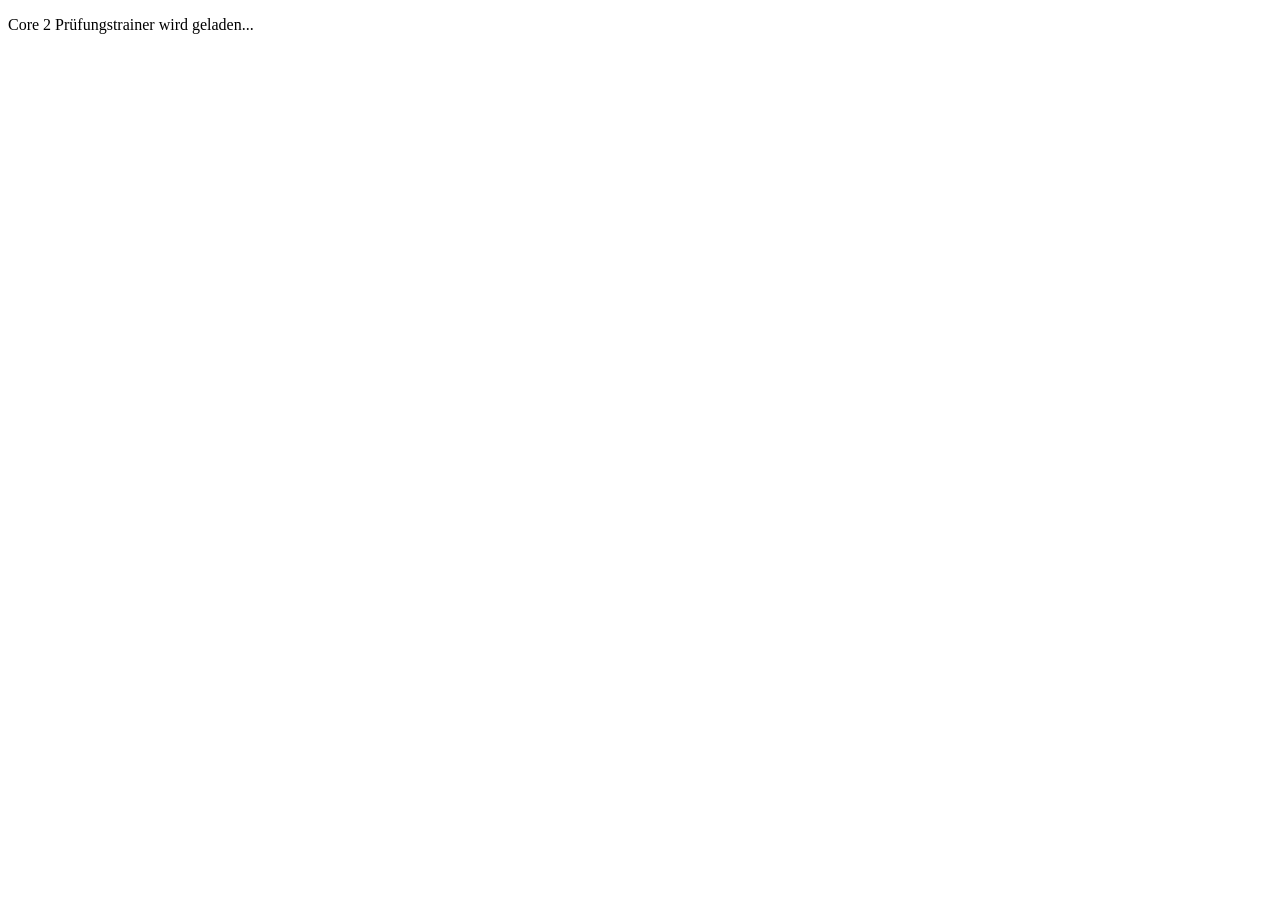
==== alte-version-bis-pruefung.html @ 5fa46db8 "Use one direct open-question button inside classic topics" ====
<!doctype html><html lang="de"><head><meta charset="utf-8"><meta name="viewport" content="width=device-width,initial-scale=1"><title>Core 2 Prüfungstrainer</title></head><body><p>Core 2 Prüfungstrainer wird geladen...</p><script>
const SOURCE="https://raw.githubusercontent.com/SabineSimons/core2-pruefungstrainer/fec6dbf7b76a672dd6b8a2499a6901fbd666cd99/index.html";
function patch(html){
html=html.replace("220-1202 Lern- & Prüfungstrainer</h1>","220-1202 Lern- & Prüfungstrainer</h1><div class=\"small\" style=\"margin-top:8px;font-weight:800;color:var(--good)\">Version 03.09.2026 · Antwort-Markierung aktiv</div>");
html=html.replace(/(const TRAIN_ERR_KEY='[^']+';)/,"$1\nconst TRAIN_PROGRESS_KEY='sabine_core2_2201202_topic_progress_v1';");
html=html.replace("{id:'pbq72',n:72,title:'PBQ · Verdächtige E-Mails',prompt:'Klassifizieren Sie die E-Mails und wählen Sie gemäß Unternehmensrichtlinie die passende Maßnahme.',kind:'pbq72'},\n {id:'pbq282'","{id:'pbq72',n:72,title:'PBQ · Verdächtige E-Mails',prompt:'Klassifizieren Sie die E-Mails und wählen Sie gemäß Unternehmensrichtlinie die passende Maßnahme.',kind:'pbq72'},\n {id:'pbq76',n:76,title:'PBQ · Quarantäne & Audio-Dienste',prompt:'Mehrere Benutzer melden Audio- sowie Leistungsprobleme nach dem Herunterladen nicht autorisierter Software. Stellen Sie die betroffenen Geräte unter Quarantäne und konfigurieren Sie die Audio-Dienste.',kind:'pbq76'},\n {id:'pbq282'");
html=html.replace("function pbq282(v){","function pbq76(v){let devs=['Host 2','Host 3','Host 4','Host 5','Host 6','Host 7','Host 8','Media Server','Database Server','File Server'];let audio=['Started','Stopped'];return `<div class=\"hint\">Original-Simulation 76 aus der PDF. Die Lösung wird dort grafisch dargestellt und ist nicht eindeutig als Text ausgeschrieben. Deshalb wird diese Aufgabe nicht automatisch als richtig/falsch gewertet.</div><div class=\"field\"><label>Geräte unter Quarantäne</label>${devs.map(d=>`<label class=\"option\"><input type=\"checkbox\" ${Array.isArray(v.quarantine)&&v.quarantine.includes(d)?'checked':''} onchange=\"pbq76Toggle('${d}',this.checked)\"><span>${d}</span></label>`).join('')}</div><div class=\"pbqgrid\">${devs.map(d=>`<div class=\"field\"><label>${d} · Windows Audio</label>${sel('pbq76','audio_'+d.replaceAll(' ','_'),audio,v['audio_'+d.replaceAll(' ','_')])}</div>`).join('')}</div>`}\nfunction pbq76Toggle(device,on){let a=state.answers.pbq76||(state.answers.pbq76={quarantine:[]});a.quarantine=Array.isArray(a.quarantine)?a.quarantine:[];if(on&&!a.quarantine.includes(device))a.quarantine.push(device);if(!on)a.quarantine=a.quarantine.filter(x=>x!==device);save()}\nfunction pbq282(v){");
html=html.replace(/if\(it\.kind==='pbq72'\)body=pbq72\(v\);\s*if\(it\.kind==='pbq282'\)body=pbq282\(v\);/g,"if(it.kind==='pbq72')body=pbq72(v);if(it.kind==='pbq76')body=pbq76(v);if(it.kind==='pbq282')body=pbq282(v);");
html=html.replace("function clearTrainError(n){setTrainErrors(getTrainErrors().filter(x=>x!==n))}","function clearTrainError(n){setTrainErrors(getTrainErrors().filter(x=>x!==n))}\nfunction getTrainProgress(){try{return JSON.parse(localStorage.getItem(TRAIN_PROGRESS_KEY)||'{\"topics\":{},\"all\":{}}')}catch(e){return {topics:{},all:{}}}}\nfunction setTrainProgress(o){localStorage.setItem(TRAIN_PROGRESS_KEY,JSON.stringify(o||{topics:{},all:{}}))}\nfunction markTrainProgress(n,topic){let p=getTrainProgress();if(!p.topics)p.topics={};if(!p.all)p.all={};p.all[n]=true;if(topic&&topic!=='all'&&topic!=='errors'){if(!p.topics[topic])p.topics[topic]={};p.topics[topic][n]=true}setTrainProgress(p)}\nfunction topicProgress(name){let ids=BANK.filter(q=>topicFor(q,name)).map(q=>q.n),p=getTrainProgress(),t=(p.topics&&p.topics[name])||{},done=ids.filter(n=>t[n]).length;return {done,total:ids.length,pct:ids.length?Math.round(done/ids.length*100):0}}\nfunction overallProgress(){let p=getTrainProgress(),ids=[...new Set(BANK.map(q=>q.n))],a=p.all||{},doneIds=ids.filter(n=>a[n]),done=doneIds.length,err=new Set(getTrainErrors().map(String)),errors=doneIds.filter(n=>err.has(String(n))).length;return {done,total:ids.length,pct:ids.length?Math.round(done/ids.length*100):0,right:Math.max(0,done-errors),accuracy:done?Math.round((done-errors)/done*100):null,errors,openIds:ids.filter(n=>!a[n])}}\nfunction topicScore(name){let p=topicProgress(name),ids=BANK.filter(q=>topicFor(q,name)).map(q=>String(q.n)),tp=getTrainProgress(),t=(tp.topics&&tp.topics[name])||{},doneIds=ids.filter(n=>t[n]),doneSet=new Set(doneIds),err=new Set(getTrainErrors().map(String)),errors=doneIds.filter(n=>err.has(n)).length,right=Math.max(0,doneIds.length-errors),openIds=ids.filter(n=>!doneSet.has(n));return {right,done:doneIds.length,accuracy:doneIds.length?Math.round(right/doneIds.length*100):null,errors,openIds}}\nfunction qListClassic(ids){return (ids||[]).map(q=>'Q'+q).join(', ')}\nfunction startTopicOpen(encoded){let name=decodeURIComponent(encoded),open=new Set(topicScore(name).openIds.map(String)),pool=BANK.filter(q=>topicFor(q,name)&&open.has(String(q.n)));if(!pool.length)return alert('In „'+name+'“ sind keine offenen Fragen mehr.');train={topic:name,items:shuffle(pool),index:0,selected:[],checked:false,correct:0};renderTraining()}\nfunction resetTopicProgress(encoded){let name=decodeURIComponent(encoded);if(!confirm('Fortschritt für „'+name+'“ wirklich zurücksetzen?'))return;let p=getTrainProgress();if(!p.topics)p.topics={};p.topics[name]={};setTrainProgress(p);topicMenu()}\nfunction resetAllProgress(){if(!confirm('Kompletten Core-2-Fortschritt wirklich zurücksetzen? Themenfortschritt, Fehlerliste und gespeicherte Prüfung werden gelöscht.'))return;localStorage.removeItem(TRAIN_PROGRESS_KEY);localStorage.removeItem(TRAIN_ERR_KEY);clearExam();train=null;state=null;home()}");
html=html.replace("<button class=\"btn primary\" onclick=\"topicMenu()\">Themen wählen</button><div class=\"quicktopics\" style=\"display:flex;flex-wrap:wrap;gap:7px;margin-top:12px;justify-content:center\">${Object.keys(TOPICS).map(n=>`<button class=\"btn secondary\" style=\"padding:8px 10px;font-size:13px\" onclick=\"startTopic('${topicArg(n)}')\">${n}</button>`).join('')}</div>","<button class=\"btn primary\" onclick=\"topicMenu()\">Themen wählen</button><div class=\"quicktopics\" style=\"display:grid;grid-template-columns:1fr;gap:8px;margin-top:12px\">${Object.keys(TOPICS).map(n=>{let p=topicProgress(n);return `<div style=\"border:1px solid var(--line);border-radius:12px;padding:9px\"><button class=\"btn secondary\" style=\"width:100%;padding:8px 10px;font-size:13px\" onclick=\"startTopic('${topicArg(n)}')\">${n} · ${p.done}/${p.total} bearbeitet · Richtig ${topicScore(n).right}/${topicScore(n).done} · ${topicScore(n).accuracy===null?'—':topicScore(n).accuracy+'% richtig'} · Fehler ${topicScore(n).errors} · Offen ${topicScore(n).openIds.length}</button><button class=\"btn secondary\" style=\"width:100%;margin-top:6px;padding:7px 9px;font-size:12px\" onclick=\"startTopicOpen('${topicArg(n)}')\" ${topicScore(n).openIds.length?'':'disabled'}>Nur offene Fragen (${topicScore(n).openIds.length})</button><button class=\"btn danger\" style=\"width:100%;margin-top:6px;padding:7px 9px;font-size:12px\" onclick=\"resetTopicProgress('${topicArg(n)}')\">↺ Dieses Thema zurücksetzen</button></div>`}).join('')}</div>");
html=html.replace("${resume?`<p class=\"small\">Gespeicherte Prüfung: Frage ${old.index+1} von ${old.items?.length||90} · ${Object.keys(old.answers||{}).length} Antworten</p>`:''}</section><div class=\"footerNote\">Basis:","${resume?`<p class=\"small\">Gespeicherte Prüfung: Frage ${old.index+1} von ${old.items?.length||90} · ${Object.keys(old.answers||{}).length} Antworten</p>`:''}<div class=\"modecard\" style=\"max-width:720px;margin:18px auto 0;text-align:center\"><h3>📊 Gesamtfortschritt</h3><p><b>${overallProgress().done} von ${overallProgress().total}</b> Fragen bearbeitet<br>Richtig: <b>${overallProgress().right}/${overallProgress().done}</b> · <b>${overallProgress().accuracy===null?'—':overallProgress().accuracy+'% richtig'}</b> · Fehler: <b>${overallProgress().errors}</b> · Offen: <b>${overallProgress().openIds.length}</b></p>${overallProgress().openIds.length?`<details style="margin:7px 0"><summary style="cursor:pointer;font-weight:800">Offene Fragen anzeigen (${overallProgress().openIds.length})</summary><p class="small" style="line-height:1.7">${qListClassic(overallProgress().openIds)}</p></details>`:'<p class="small" style="color:var(--good);font-weight:800">Keine offenen Fragen</p>'}<button class=\"btn danger\" onclick=\"resetAllProgress()\">🗑️ Kompletten Fortschritt zurücksetzen</button></div></section><div class=\"footerNote\">Basis:");
html=html.replace(/function topicMenu\(\)\{.*?\}\nfunction startTraining/s,"function topicMenu(){stopTimer();$('#top').classList.add('hidden');app.innerHTML=`<section class=\"card\"><div class=\"qnum\">THEMEN-TRAINING</div><div class=\"qtext\">Thema auswählen oder Fortschritt einzeln zurücksetzen</div><div class=\"topicgrid\">${Object.keys(TOPICS).map(n=>{let p=topicProgress(n);return `<div class=\"modecard\" style=\"text-align:left\"><h3>${n}</h3><p><b>${p.done} von ${p.total}</b> bearbeitet · Richtig: <b>${topicScore(n).right}/${topicScore(n).done}</b> · <b>${topicScore(n).accuracy===null?'—':topicScore(n).accuracy+'% richtig'}</b> · Fehler: <b>${topicScore(n).errors}</b> · Offen: <b>${topicScore(n).openIds.length}</b></p><button class=\"btn primary\" style=\"width:100%\" onclick=\"startTopic('${topicArg(n)}')\">Thema starten</button><button class=\"btn secondary\" style=\"width:100%;margin-top:8px\" onclick=\"startTopicOpen('${topicArg(n)}')\" ${topicScore(n).openIds.length?'':'disabled'}>Nur offene Fragen (${topicScore(n).openIds.length})</button><button class=\"btn danger\" style=\"width:100%;margin-top:8px\" onclick=\"resetTopicProgress('${topicArg(n)}')\">↺ Fortschritt dieses Themas zurücksetzen</button></div>`}).join('')}</div><div class=\"actions\"><button class=\"btn secondary\" onclick=\"home()\">← Hauptmenü</button><button class=\"btn danger\" onclick=\"resetAllProgress()\">🗑️ Kompletten Fortschritt zurücksetzen</button></div></section>`}\nfunction startTraining");
html=html.replace("function trainCheck(){if(!train.selected.length)return alert('Bitte erst eine Antwort auswählen.');train.checked=true;let q=train.items[train.index];train.ok=","function trainCheck(){if(!train.selected.length)return alert('Bitte erst eine Antwort auswählen.');train.checked=true;let q=train.items[train.index];markTrainProgress(q.n,train.topic);train.ok=");
html=html.replace(/function submitExam\(auto\)\{[^\n]*results\(\)\}/,"function submitExam(auto){if(!state||state.status!=='running')return;state.status='done';state.auto=auto;state.finished=Date.now();let correct=0;state.grades={};for(const it of state.items){if(it.kind==='pbq76'){state.grades[it.id]=null;continue}let ok=it.kind==='mc'?eq(state.answers[it.id],it.q.answers):gradePBQ(it,state.answers[it.id]);state.grades[it.id]=ok;if(ok)correct++}state.correct=correct;save();stopTimer();results()}");
html=html.replace(/function results\(\)\{[^\n]*<\/section>`\}/,"function results(){stopTimer();$('#top').classList.add('hidden');let total=state.items.length,ungraded=state.items.filter(it=>state.grades[it.id]===null).length,graded=total-ungraded,pct=graded?Math.round(state.correct/graded*100):0,passed=pct>=75;let wrong=state.items.filter(it=>state.grades[it.id]===false);app.innerHTML=`<section class=\"card resultbox\"><div class=\"qnum\">AUSWERTUNG</div><div class=\"score ${passed?'pass':'fail'}\">${pct}%</div><h2>${state.correct} von ${graded} bewerteten Aufgaben richtig</h2><p>${state.auto?'Die 90 Minuten sind abgelaufen. Die Prüfung wurde automatisch abgegeben.':'Prüfung abgegeben.'}${ungraded?' · '+ungraded+' Original-Simulation unbewertet.':''}</p><div class=\"actions\"><button class=\"btn primary\" onclick=\"newExamFromResult()\">Neue Prüfung</button><button class=\"btn secondary\" onclick=\"showAllExamQuestions()\">Alle Fragen (${total})</button><button class=\"btn secondary\" onclick=\"showWrong()\">Nur Fehler (${wrong.length})</button></div></section>`}");
html=html.replace(/function checkPBQTrain\(\)\{[^\n]*\}/,"function checkPBQTrain(){let it=state.items[state.index];if(it.kind==='pbq76'){$('#pbqfb').innerHTML=`<div class=\"feedback good\"><b>ℹ️ Original-Simulation</b><br>Diese Aufgabe ist in der Originaldatei grafisch gelöst und wird deshalb hier nicht automatisch als richtig/falsch bewertet.</div><div class=\"actions\"><button class=\"btn primary\" onclick=\"nextPBQTrain()\">Nächste Simulation →</button></div>`;return}let ok=gradePBQ(it,state.answers[it.id]);$('#pbqfb').innerHTML=`<div class=\"feedback ${ok?'good':'bad'}\"><b>${ok?'✅ Richtig':'❌ Noch nicht richtig'}</b><br><b>Lösung:</b> ${esc(correctText(it))}<br>${esc(explanation(it))}</div><div class=\"actions\"><button class=\"btn primary\" onclick=\"nextPBQTrain()\">Nächste Simulation →</button></div>`}");
html=html.replace('</style>',".option.answer-correct{background:#e3f6e9!important;border:3px solid #16834f!important}.option.answer-wrong{background:#ffe8e6!important;border:3px solid #c62828!important}.answerbadge{margin-left:auto;flex:0 0 auto;border-radius:999px;padding:5px 9px;font-size:12px;font-weight:950}.answer-correct .answerbadge{background:#16834f;color:#fff}.answer-wrong .answerbadge{background:#c62828;color:#fff}@media(max-width:600px){.answerbadge{margin-left:6px;font-size:11px;padding:4px 7px}}</style>");
html=html.replace("function trainNext(){","function decorateTrainingAnswers(){if(!train||!train.checked)return;let q=train.items[train.index];document.querySelectorAll('.option').forEach(el=>{let letterEl=el.querySelector('.letter');if(!letterEl)return;let val=(letterEl.textContent||'').replace('.','').trim();let isCorrect=q.answers.includes(val);let wasSelected=train.selected.includes(val);if(isCorrect){el.classList.add('answer-correct');let b=document.createElement('span');b.className='answerbadge';b.textContent=wasSelected?'✓ RICHTIG':'✓ RICHTIGE ANTWORT';el.appendChild(b)}else if(wasSelected){el.classList.add('answer-wrong');let b=document.createElement('span');b.className='answerbadge';b.textContent='✕ DEINE ANTWORT – FALSCH';el.appendChild(b)}})}\nfunction trainNext(){");
html=html.replace("function trainCheck(){if(!train.selected.length)return alert('Bitte erst eine Antwort auswählen.');train.checked=true;let q=train.items[train.index];markTrainProgress(q.n,train.topic);train.ok=eq(train.selected,q.answers);if(train.ok){train.correct++;clearTrainError(q.n)}else addTrainError(q.n);renderTraining()}","function trainCheck(){if(!train.selected.length)return alert('Bitte erst eine Antwort auswählen.');train.checked=true;let q=train.items[train.index];markTrainProgress(q.n,train.topic);train.ok=eq(train.selected,q.answers);if(train.ok){train.correct++;clearTrainError(q.n)}else addTrainError(q.n);renderTraining();decorateTrainingAnswers()}");
return html;}
fetch(SOURCE).then(r=>{if(!r.ok)throw new Error('Trainer konnte nicht geladen werden: '+r.status);return r.text()}).then(html=>{html=patch(html);document.open();document.write(html);document.close();}).catch(e=>{document.body.innerHTML='<h2>Trainer konnte nicht geladen werden</h2><p>'+String(e)+'</p>';});
</script></body></html>
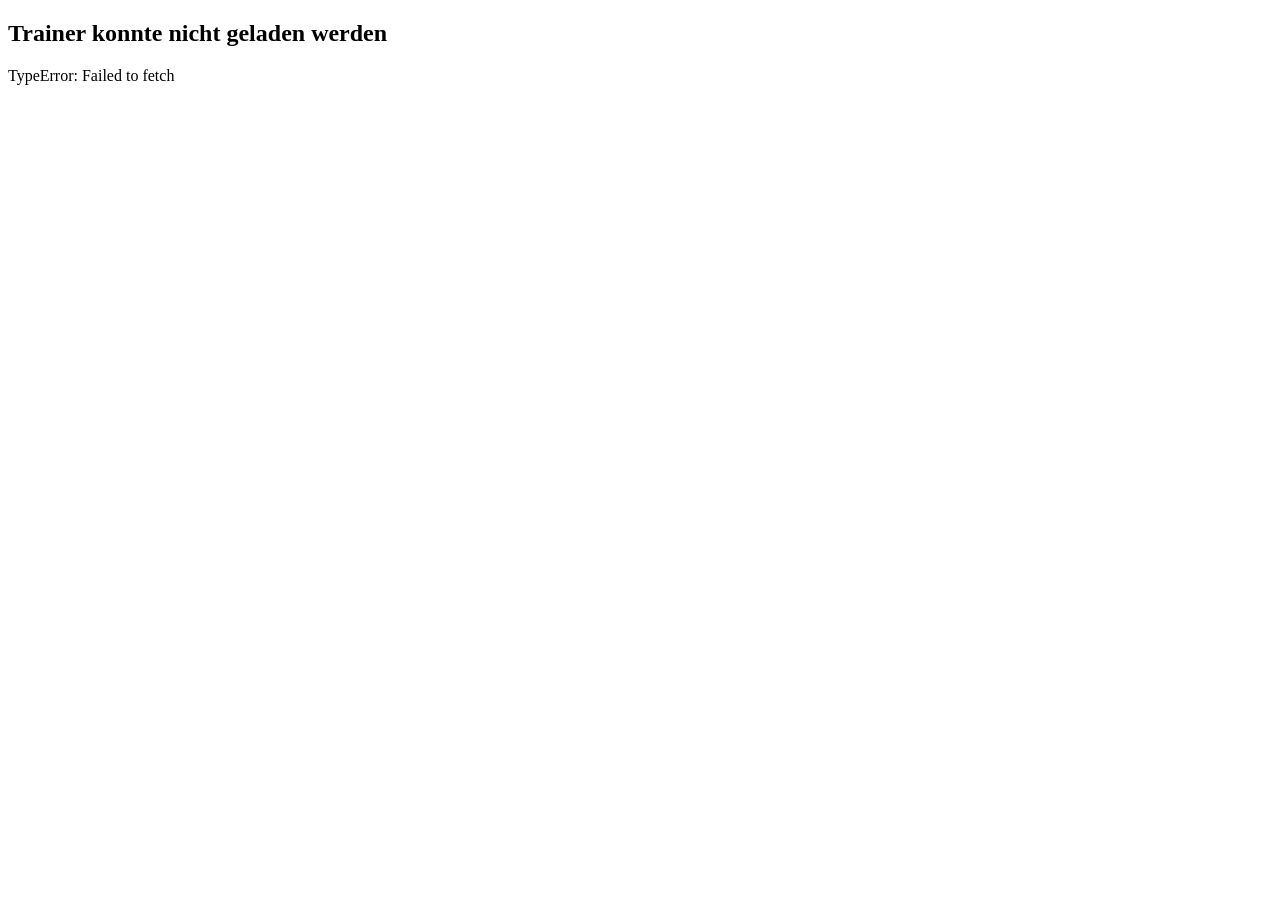
==== commit 01bd7dad: "Fix classic trainer wrapper syntax and keep topic open buttons" ====
--- a/alte-version-bis-pruefung.html
+++ b/alte-version-bis-pruefung.html
@@ -6,10 +6,10 @@
 html=html.replace("{id:'pbq72',n:72,title:'PBQ · Verdächtige E-Mails',prompt:'Klassifizieren Sie die E-Mails und wählen Sie gemäß Unternehmensrichtlinie die passende Maßnahme.',kind:'pbq72'},\n {id:'pbq282'","{id:'pbq72',n:72,title:'PBQ · Verdächtige E-Mails',prompt:'Klassifizieren Sie die E-Mails und wählen Sie gemäß Unternehmensrichtlinie die passende Maßnahme.',kind:'pbq72'},\n {id:'pbq76',n:76,title:'PBQ · Quarantäne & Audio-Dienste',prompt:'Mehrere Benutzer melden Audio- sowie Leistungsprobleme nach dem Herunterladen nicht autorisierter Software. Stellen Sie die betroffenen Geräte unter Quarantäne und konfigurieren Sie die Audio-Dienste.',kind:'pbq76'},\n {id:'pbq282'");
 html=html.replace("function pbq282(v){","function pbq76(v){let devs=['Host 2','Host 3','Host 4','Host 5','Host 6','Host 7','Host 8','Media Server','Database Server','File Server'];let audio=['Started','Stopped'];return `<div class=\"hint\">Original-Simulation 76 aus der PDF. Die Lösung wird dort grafisch dargestellt und ist nicht eindeutig als Text ausgeschrieben. Deshalb wird diese Aufgabe nicht automatisch als richtig/falsch gewertet.</div><div class=\"field\"><label>Geräte unter Quarantäne</label>${devs.map(d=>`<label class=\"option\"><input type=\"checkbox\" ${Array.isArray(v.quarantine)&&v.quarantine.includes(d)?'checked':''} onchange=\"pbq76Toggle('${d}',this.checked)\"><span>${d}</span></label>`).join('')}</div><div class=\"pbqgrid\">${devs.map(d=>`<div class=\"field\"><label>${d} · Windows Audio</label>${sel('pbq76','audio_'+d.replaceAll(' ','_'),audio,v['audio_'+d.replaceAll(' ','_')])}</div>`).join('')}</div>`}\nfunction pbq76Toggle(device,on){let a=state.answers.pbq76||(state.answers.pbq76={quarantine:[]});a.quarantine=Array.isArray(a.quarantine)?a.quarantine:[];if(on&&!a.quarantine.includes(device))a.quarantine.push(device);if(!on)a.quarantine=a.quarantine.filter(x=>x!==device);save()}\nfunction pbq282(v){");
 html=html.replace(/if\(it\.kind==='pbq72'\)body=pbq72\(v\);\s*if\(it\.kind==='pbq282'\)body=pbq282\(v\);/g,"if(it.kind==='pbq72')body=pbq72(v);if(it.kind==='pbq76')body=pbq76(v);if(it.kind==='pbq282')body=pbq282(v);");
-html=html.replace("function clearTrainError(n){setTrainErrors(getTrainErrors().filter(x=>x!==n))}","function clearTrainError(n){setTrainErrors(getTrainErrors().filter(x=>x!==n))}\nfunction getTrainProgress(){try{return JSON.parse(localStorage.getItem(TRAIN_PROGRESS_KEY)||'{\"topics\":{},\"all\":{}}')}catch(e){return {topics:{},all:{}}}}\nfunction setTrainProgress(o){localStorage.setItem(TRAIN_PROGRESS_KEY,JSON.stringify(o||{topics:{},all:{}}))}\nfunction markTrainProgress(n,topic){let p=getTrainProgress();if(!p.topics)p.topics={};if(!p.all)p.all={};p.all[n]=true;if(topic&&topic!=='all'&&topic!=='errors'){if(!p.topics[topic])p.topics[topic]={};p.topics[topic][n]=true}setTrainProgress(p)}\nfunction topicProgress(name){let ids=BANK.filter(q=>topicFor(q,name)).map(q=>q.n),p=getTrainProgress(),t=(p.topics&&p.topics[name])||{},done=ids.filter(n=>t[n]).length;return {done,total:ids.length,pct:ids.length?Math.round(done/ids.length*100):0}}\nfunction overallProgress(){let p=getTrainProgress(),ids=[...new Set(BANK.map(q=>q.n))],a=p.all||{},doneIds=ids.filter(n=>a[n]),done=doneIds.length,err=new Set(getTrainErrors().map(String)),errors=doneIds.filter(n=>err.has(String(n))).length;return {done,total:ids.length,pct:ids.length?Math.round(done/ids.length*100):0,right:Math.max(0,done-errors),accuracy:done?Math.round((done-errors)/done*100):null,errors,openIds:ids.filter(n=>!a[n])}}\nfunction topicScore(name){let p=topicProgress(name),ids=BANK.filter(q=>topicFor(q,name)).map(q=>String(q.n)),tp=getTrainProgress(),t=(tp.topics&&tp.topics[name])||{},doneIds=ids.filter(n=>t[n]),doneSet=new Set(doneIds),err=new Set(getTrainErrors().map(String)),errors=doneIds.filter(n=>err.has(n)).length,right=Math.max(0,doneIds.length-errors),openIds=ids.filter(n=>!doneSet.has(n));return {right,done:doneIds.length,accuracy:doneIds.length?Math.round(right/doneIds.length*100):null,errors,openIds}}\nfunction qListClassic(ids){return (ids||[]).map(q=>'Q'+q).join(', ')}\nfunction startTopicOpen(encoded){let name=decodeURIComponent(encoded),open=new Set(topicScore(name).openIds.map(String)),pool=BANK.filter(q=>topicFor(q,name)&&open.has(String(q.n)));if(!pool.length)return alert('In „'+name+'“ sind keine offenen Fragen mehr.');train={topic:name,items:shuffle(pool),index:0,selected:[],checked:false,correct:0};renderTraining()}\nfunction resetTopicProgress(encoded){let name=decodeURIComponent(encoded);if(!confirm('Fortschritt für „'+name+'“ wirklich zurücksetzen?'))return;let p=getTrainProgress();if(!p.topics)p.topics={};p.topics[name]={};setTrainProgress(p);topicMenu()}\nfunction resetAllProgress(){if(!confirm('Kompletten Core-2-Fortschritt wirklich zurücksetzen? Themenfortschritt, Fehlerliste und gespeicherte Prüfung werden gelöscht.'))return;localStorage.removeItem(TRAIN_PROGRESS_KEY);localStorage.removeItem(TRAIN_ERR_KEY);clearExam();train=null;state=null;home()}");
-html=html.replace("<button class=\"btn primary\" onclick=\"topicMenu()\">Themen wählen</button><div class=\"quicktopics\" style=\"display:flex;flex-wrap:wrap;gap:7px;margin-top:12px;justify-content:center\">${Object.keys(TOPICS).map(n=>`<button class=\"btn secondary\" style=\"padding:8px 10px;font-size:13px\" onclick=\"startTopic('${topicArg(n)}')\">${n}</button>`).join('')}</div>","<button class=\"btn primary\" onclick=\"topicMenu()\">Themen wählen</button><div class=\"quicktopics\" style=\"display:grid;grid-template-columns:1fr;gap:8px;margin-top:12px\">${Object.keys(TOPICS).map(n=>{let p=topicProgress(n);return `<div style=\"border:1px solid var(--line);border-radius:12px;padding:9px\"><button class=\"btn secondary\" style=\"width:100%;padding:8px 10px;font-size:13px\" onclick=\"startTopic('${topicArg(n)}')\">${n} · ${p.done}/${p.total} bearbeitet · Richtig ${topicScore(n).right}/${topicScore(n).done} · ${topicScore(n).accuracy===null?'—':topicScore(n).accuracy+'% richtig'} · Fehler ${topicScore(n).errors} · Offen ${topicScore(n).openIds.length}</button><button class=\"btn secondary\" style=\"width:100%;margin-top:6px;padding:7px 9px;font-size:12px\" onclick=\"startTopicOpen('${topicArg(n)}')\" ${topicScore(n).openIds.length?'':'disabled'}>Nur offene Fragen (${topicScore(n).openIds.length})</button><button class=\"btn danger\" style=\"width:100%;margin-top:6px;padding:7px 9px;font-size:12px\" onclick=\"resetTopicProgress('${topicArg(n)}')\">↺ Dieses Thema zurücksetzen</button></div>`}).join('')}</div>");
-html=html.replace("${resume?`<p class=\"small\">Gespeicherte Prüfung: Frage ${old.index+1} von ${old.items?.length||90} · ${Object.keys(old.answers||{}).length} Antworten</p>`:''}</section><div class=\"footerNote\">Basis:","${resume?`<p class=\"small\">Gespeicherte Prüfung: Frage ${old.index+1} von ${old.items?.length||90} · ${Object.keys(old.answers||{}).length} Antworten</p>`:''}<div class=\"modecard\" style=\"max-width:720px;margin:18px auto 0;text-align:center\"><h3>📊 Gesamtfortschritt</h3><p><b>${overallProgress().done} von ${overallProgress().total}</b> Fragen bearbeitet<br>Richtig: <b>${overallProgress().right}/${overallProgress().done}</b> · <b>${overallProgress().accuracy===null?'—':overallProgress().accuracy+'% richtig'}</b> · Fehler: <b>${overallProgress().errors}</b> · Offen: <b>${overallProgress().openIds.length}</b></p>${overallProgress().openIds.length?`<details style="margin:7px 0"><summary style="cursor:pointer;font-weight:800">Offene Fragen anzeigen (${overallProgress().openIds.length})</summary><p class="small" style="line-height:1.7">${qListClassic(overallProgress().openIds)}</p></details>`:'<p class="small" style="color:var(--good);font-weight:800">Keine offenen Fragen</p>'}<button class=\"btn danger\" onclick=\"resetAllProgress()\">🗑️ Kompletten Fortschritt zurücksetzen</button></div></section><div class=\"footerNote\">Basis:");
-html=html.replace(/function topicMenu\(\)\{.*?\}\nfunction startTraining/s,"function topicMenu(){stopTimer();$('#top').classList.add('hidden');app.innerHTML=`<section class=\"card\"><div class=\"qnum\">THEMEN-TRAINING</div><div class=\"qtext\">Thema auswählen oder Fortschritt einzeln zurücksetzen</div><div class=\"topicgrid\">${Object.keys(TOPICS).map(n=>{let p=topicProgress(n);return `<div class=\"modecard\" style=\"text-align:left\"><h3>${n}</h3><p><b>${p.done} von ${p.total}</b> bearbeitet · Richtig: <b>${topicScore(n).right}/${topicScore(n).done}</b> · <b>${topicScore(n).accuracy===null?'—':topicScore(n).accuracy+'% richtig'}</b> · Fehler: <b>${topicScore(n).errors}</b> · Offen: <b>${topicScore(n).openIds.length}</b></p><button class=\"btn primary\" style=\"width:100%\" onclick=\"startTopic('${topicArg(n)}')\">Thema starten</button><button class=\"btn secondary\" style=\"width:100%;margin-top:8px\" onclick=\"startTopicOpen('${topicArg(n)}')\" ${topicScore(n).openIds.length?'':'disabled'}>Nur offene Fragen (${topicScore(n).openIds.length})</button><button class=\"btn danger\" style=\"width:100%;margin-top:8px\" onclick=\"resetTopicProgress('${topicArg(n)}')\">↺ Fortschritt dieses Themas zurücksetzen</button></div>`}).join('')}</div><div class=\"actions\"><button class=\"btn secondary\" onclick=\"home()\">← Hauptmenü</button><button class=\"btn danger\" onclick=\"resetAllProgress()\">🗑️ Kompletten Fortschritt zurücksetzen</button></div></section>`}\nfunction startTraining");
+html=html.replace("function clearTrainError(n){setTrainErrors(getTrainErrors().filter(x=>x!==n))}","function clearTrainError(n){setTrainErrors(getTrainErrors().filter(x=>x!==n))}\nfunction getTrainProgress(){try{return JSON.parse(localStorage.getItem(TRAIN_PROGRESS_KEY)||'{\"topics\":{},\"all\":{}}')}catch(e){return {topics:{},all:{}}}}\nfunction setTrainProgress(o){localStorage.setItem(TRAIN_PROGRESS_KEY,JSON.stringify(o||{topics:{},all:{}}))}\nfunction markTrainProgress(n,topic){let p=getTrainProgress();if(!p.topics)p.topics={};if(!p.all)p.all={};p.all[n]=true;if(topic&&topic!=='all'&&topic!=='errors'){if(!p.topics[topic])p.topics[topic]={};p.topics[topic][n]=true}setTrainProgress(p)}\nfunction topicProgress(name){let ids=BANK.filter(q=>topicFor(q,name)).map(q=>q.n),p=getTrainProgress(),t=(p.topics&&p.topics[name])||{},done=ids.filter(n=>t[n]).length;return {done,total:ids.length,pct:ids.length?Math.round(done/ids.length*100):0}}\nfunction overallProgress(){let p=getTrainProgress(),ids=[...new Set(BANK.map(q=>q.n))],a=p.all||{},doneIds=ids.filter(n=>a[n]),done=doneIds.length,err=new Set(getTrainErrors().map(String)),errors=doneIds.filter(n=>err.has(String(n))).length;return {done,total:ids.length,pct:ids.length?Math.round(done/ids.length*100):0,right:Math.max(0,done-errors),accuracy:done?Math.round((done-errors)/done*100):null,errors,openIds:ids.filter(n=>!a[n])}}\nfunction topicScore(name){let p=topicProgress(name),ids=BANK.filter(q=>topicFor(q,name)).map(q=>String(q.n)),tp=getTrainProgress(),t=(tp.topics&&tp.topics[name])||{},doneIds=ids.filter(n=>t[n]),doneSet=new Set(doneIds),err=new Set(getTrainErrors().map(String)),errors=doneIds.filter(n=>err.has(n)).length,right=Math.max(0,doneIds.length-errors),openIds=ids.filter(n=>!doneSet.has(n));return {right,done:doneIds.length,accuracy:doneIds.length?Math.round(right/doneIds.length*100):null,errors,openIds}}\nfunction startOpenTopic(encoded){let name=decodeURIComponent(encoded),pool=BANK.filter(q=>topicFor(q,name)),p=getTrainProgress(),t=(p.topics&&p.topics[name])||{},open=pool.filter(q=>!t[q.n]);if(!open.length)return alert('In „'+name+'“ sind keine offenen Fragen mehr.');train={topic:name,items:shuffle(open),index:0,selected:[],checked:false,correct:0,ok:false};renderTraining()}\nfunction qListClassic(ids){return (ids||[]).map(q=>'Q'+q).join(', ')}\nfunction resetTopicProgress(encoded){let name=decodeURIComponent(encoded);if(!confirm('Fortschritt für „'+name+'“ wirklich zurücksetzen?'))return;let p=getTrainProgress();if(!p.topics)p.topics={};p.topics[name]={};setTrainProgress(p);topicMenu()}\nfunction resetAllProgress(){if(!confirm('Kompletten Core-2-Fortschritt wirklich zurücksetzen? Themenfortschritt, Fehlerliste und gespeicherte Prüfung werden gelöscht.'))return;localStorage.removeItem(TRAIN_PROGRESS_KEY);localStorage.removeItem(TRAIN_ERR_KEY);clearExam();train=null;state=null;home()}");
+html=html.replace("<button class=\"btn primary\" onclick=\"topicMenu()\">Themen wählen</button><div class=\"quicktopics\" style=\"display:flex;flex-wrap:wrap;gap:7px;margin-top:12px;justify-content:center\">${Object.keys(TOPICS).map(n=>`<button class=\"btn secondary\" style=\"padding:8px 10px;font-size:13px\" onclick=\"startTopic('${topicArg(n)}')\">${n}</button>`).join('')}</div>","<button class=\"btn primary\" onclick=\"topicMenu()\">Themen wählen</button><div class=\"quicktopics\" style=\"display:grid;grid-template-columns:1fr;gap:8px;margin-top:12px\">${Object.keys(TOPICS).map(n=>{let p=topicProgress(n);return `<div style=\"border:1px solid var(--line);border-radius:12px;padding:9px\"><button class=\"btn secondary\" style=\"width:100%;padding:8px 10px;font-size:13px\" onclick=\"startTopic('${topicArg(n)}')\">${n} · ${p.done}/${p.total} bearbeitet · Richtig ${topicScore(n).right}/${topicScore(n).done} · ${topicScore(n).accuracy===null?'—':topicScore(n).accuracy+'% richtig'} · Fehler ${topicScore(n).errors} · Offen ${topicScore(n).openIds.length}</button><button class=\"btn secondary\" style=\"width:100%;margin-top:6px;padding:7px 9px;font-size:12px\" onclick=\"startOpenTopic('${topicArg(n)}')\" ${topicScore(n).openIds.length?'':'disabled'}>Nur offene Fragen (${topicScore(n).openIds.length})</button><button class=\"btn danger\" style=\"width:100%;margin-top:6px;padding:7px 9px;font-size:12px\" onclick=\"resetTopicProgress('${topicArg(n)}')\">↺ Dieses Thema zurücksetzen</button></div>`}).join('')}</div>");
+html=html.replace("${resume?`<p class=\"small\">Gespeicherte Prüfung: Frage ${old.index+1} von ${old.items?.length||90} · ${Object.keys(old.answers||{}).length} Antworten</p>`:''}</section><div class=\"footerNote\">Basis:","${resume?`<p class=\"small\">Gespeicherte Prüfung: Frage ${old.index+1} von ${old.items?.length||90} · ${Object.keys(old.answers||{}).length} Antworten</p>`:''}<div class=\"modecard\" style=\"max-width:720px;margin:18px auto 0;text-align:center\"><h3>📊 Gesamtfortschritt</h3><p><b>${overallProgress().done} von ${overallProgress().total}</b> Fragen bearbeitet<br>Richtig: <b>${overallProgress().right}/${overallProgress().done}</b> · <b>${overallProgress().accuracy===null?'—':overallProgress().accuracy+'% richtig'}</b> · Fehler: <b>${overallProgress().errors}</b> · Offen: <b>${overallProgress().openIds.length}</b></p><button class=\"btn danger\" onclick=\"resetAllProgress()\">🗑️ Kompletten Fortschritt zurücksetzen</button></div></section><div class=\"footerNote\">Basis:");
+html=html.replace(/function topicMenu\(\)\{.*?\}\nfunction startTraining/s,"function topicMenu(){stopTimer();$('#top').classList.add('hidden');app.innerHTML=`<section class=\"card\"><div class=\"qnum\">THEMEN-TRAINING</div><div class=\"qtext\">Thema auswählen oder Fortschritt einzeln zurücksetzen</div><div class=\"topicgrid\">${Object.keys(TOPICS).map(n=>{let p=topicProgress(n);return `<div class=\"modecard\" style=\"text-align:left\"><h3>${n}</h3><p><b>${p.done} von ${p.total}</b> bearbeitet · Richtig: <b>${topicScore(n).right}/${topicScore(n).done}</b> · <b>${topicScore(n).accuracy===null?'—':topicScore(n).accuracy+'% richtig'}</b> · Fehler: <b>${topicScore(n).errors}</b> · Offen: <b>${topicScore(n).openIds.length}</b></p><button class=\"btn primary\" style=\"width:100%\" onclick=\"startTopic('${topicArg(n)}')\">Thema starten</button><button class=\"btn secondary\" style=\"width:100%;margin-top:8px\" onclick=\"startOpenTopic('${topicArg(n)}')\" ${topicScore(n).openIds.length?'':'disabled'}>Nur offene Fragen (${topicScore(n).openIds.length})</button><button class=\"btn danger\" style=\"width:100%;margin-top:8px\" onclick=\"resetTopicProgress('${topicArg(n)}')\">↺ Fortschritt dieses Themas zurücksetzen</button></div>`}).join('')}</div><div class=\"actions\"><button class=\"btn secondary\" onclick=\"home()\">← Hauptmenü</button><button class=\"btn danger\" onclick=\"resetAllProgress()\">🗑️ Kompletten Fortschritt zurücksetzen</button></div></section>`}\nfunction startTraining");
 html=html.replace("function trainCheck(){if(!train.selected.length)return alert('Bitte erst eine Antwort auswählen.');train.checked=true;let q=train.items[train.index];train.ok=","function trainCheck(){if(!train.selected.length)return alert('Bitte erst eine Antwort auswählen.');train.checked=true;let q=train.items[train.index];markTrainProgress(q.n,train.topic);train.ok=");
 html=html.replace(/function submitExam\(auto\)\{[^\n]*results\(\)\}/,"function submitExam(auto){if(!state||state.status!=='running')return;state.status='done';state.auto=auto;state.finished=Date.now();let correct=0;state.grades={};for(const it of state.items){if(it.kind==='pbq76'){state.grades[it.id]=null;continue}let ok=it.kind==='mc'?eq(state.answers[it.id],it.q.answers):gradePBQ(it,state.answers[it.id]);state.grades[it.id]=ok;if(ok)correct++}state.correct=correct;save();stopTimer();results()}");
 html=html.replace(/function results\(\)\{[^\n]*<\/section>`\}/,"function results(){stopTimer();$('#top').classList.add('hidden');let total=state.items.length,ungraded=state.items.filter(it=>state.grades[it.id]===null).length,graded=total-ungraded,pct=graded?Math.round(state.correct/graded*100):0,passed=pct>=75;let wrong=state.items.filter(it=>state.grades[it.id]===false);app.innerHTML=`<section class=\"card resultbox\"><div class=\"qnum\">AUSWERTUNG</div><div class=\"score ${passed?'pass':'fail'}\">${pct}%</div><h2>${state.correct} von ${graded} bewerteten Aufgaben richtig</h2><p>${state.auto?'Die 90 Minuten sind abgelaufen. Die Prüfung wurde automatisch abgegeben.':'Prüfung abgegeben.'}${ungraded?' · '+ungraded+' Original-Simulation unbewertet.':''}</p><div class=\"actions\"><button class=\"btn primary\" onclick=\"newExamFromResult()\">Neue Prüfung</button><button class=\"btn secondary\" onclick=\"showAllExamQuestions()\">Alle Fragen (${total})</button><button class=\"btn secondary\" onclick=\"showWrong()\">Nur Fehler (${wrong.length})</button></div></section>`}");
